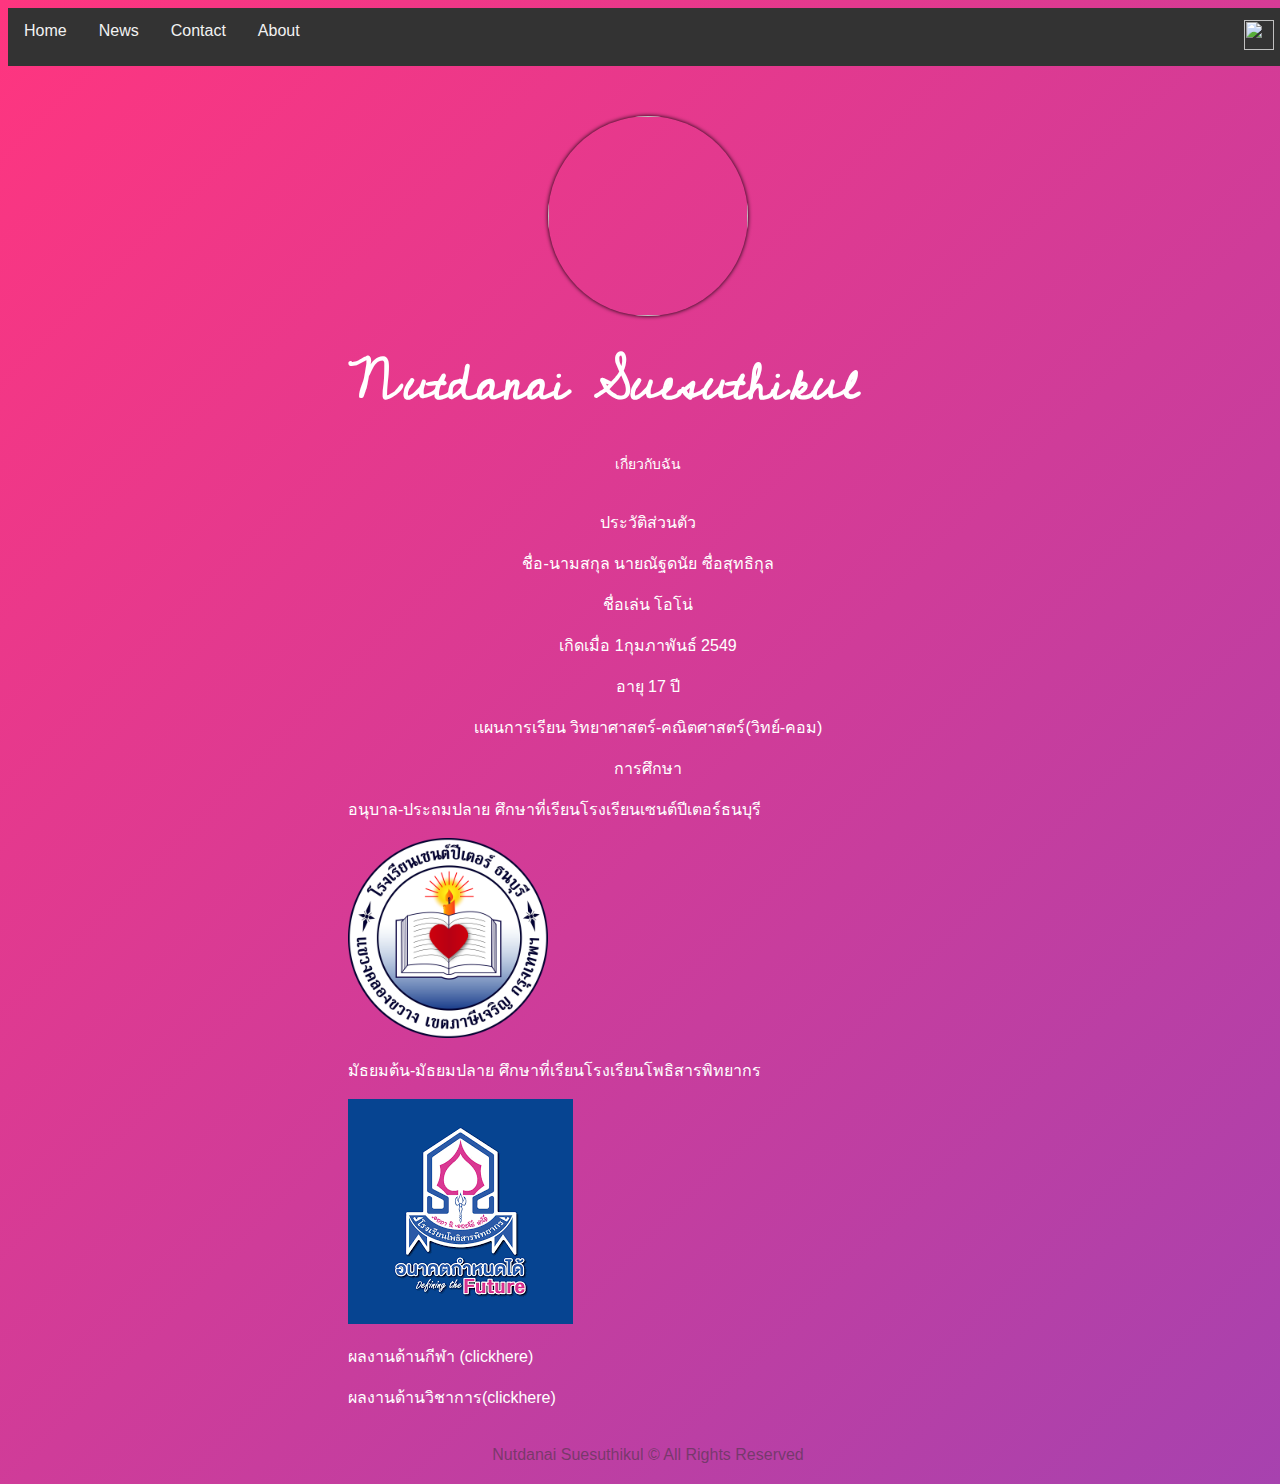
==== portfolio/about.html @ a3049e0c "Update and rename about.php to about.html" ====
<!DOCTYPE html>
<html lang="en">
<head>
<meta charset="UTF-8">
<meta name="viewport" content="width=device-width, initial-scale=1">
<title>ผลงานด้านวิชาการ</title>
<link rel="stylesheet" href="style.css">
<link rel="stylesheet" href="https://cdnjs.cloudflare.com/ajax/libs/foundation/6.6.1/css/foundation.min.css">
<link rel="stylesheet" href="https://cdnjs.cloudflare.com/ajax/libs/foundation/6.6.1/css/foundation-float.min.css">
<link href='https://fonts.googleapis.com/css?family=Cedarville Cursive' rel='stylesheet'>
<link rel="stylesheet" href="https://stackpath.bootstrapcdn.com/font-awesome/4.7.0/css/font-awesome.min.css">
<link href="css/icons.css" rel="stylesheet">

      <!-- Font download -->
     <link href='https://fonts.googleapis.com/css?family=Cedarville Cursive' rel='stylesheet'>

    <!-- Font Awesome -->
    <link rel="stylesheet" href="css/font-awesome.min.css">

    <!-- Bootstrap core CSS -->
    <link href="css/bootstrap.min.css" rel="stylesheet">

    <!-- Material Design Bootstrap -->
    <link href="css/mdb.css" rel="stylesheet">

<div class="topnav">
  <a class="active" href="#home">Home</a>
  <a href="#news">News</a>
  <a href="#contact">Contact</a>
  <a href="#about">About</a>
<div class="imagenav">
  <img class="navpic1"src="https://media.geeksforgeeks.org/auth/profile/8ceu3jpotjla4m5wpbm7"alt="" width="30"height="30"></a>


</script> 


</div>
</div>



</script>

                <style type="text/css">

        body {
            font-family: 'Prompt', sans-serif;
        }

        input::-webkit-outer-spin-button,
        input::-webkit-inner-spin-button {
          -webkit-appearance: none;
          margin: 0;
      }
      input[type=number] {
          -moz-appearance: textfield;
      }

      .bg {
          width: 100%;
          height: 100vh;
          align-items: center;
          justify-content: center;
          background-size: 300% 300%;
          background-image: linear-gradient(
            -45deg,
            rgba(59,173,227,1) 0%,
            rgba(87,111,230,1) 25%,
            rgba(152,68,183,1) 51%,
            rgba(255,53,127,1) 100%
        );  
          animation: AnimateBG 20s ease infinite;
      }

      @keyframes AnimateBG {
          0%{background-position:0% 50%}
          50%{background-position:100% 50%}
          100%{background-position:0% 50%}
      }

  
  </style>


</head>
<body style="background-color:#9AD5F1" class="bg">


<div class="container">
   <img class="Logo" src="https://u18tihl.icehockeythailand.org/wp-content/uploads/2022/07/ONO.jpg" style="width:200px;height:200px;">
   <h1>
<label style="  font-family: 'Cedarville Cursive';color:white; font-size: 50px" for="name">Nutdanai Suesuthikul</label></h1>
<span class="slogan" style="color:white" >เกี่ยวกับฉัน</span>

<p class="bio" style="color:white">
ประวัติส่วนตัว
</p>
<p class="bio" style="color:white">
ชื่อ-นามสกุล นายณัฐดนัย ซื่อสุทธิกุล</p>
<p class="bio" style="color:white">ชื่อเล่น โอโน่</p>
<p class="bio" style="color:white">เกิดเมื่อ 1กุมภาพันธ์ 2549</p>
<p class="bio" style="color:white">อายุ 17 ปี</p>
<p class="bio" style="color:white">เเผนการเรียน วิทยาศาสตร์-คณิตศาสตร์(วิทย์-คอม)</p>


<p class="bio" style="color:white">
การศึกษา</p>
<p class="bio8" style="color:white">อนุบาล-ประถมปลาย ศึกษาที่เรียนโรงเรียนเซนต์ปีเตอร์ธนบุรี
<div class="logopic">
  <img src="picture/logo_spts.png" style="width:200px;height:200px;">
</div></p>

<p class="bio8" style="color:white">มัธยมต้น-มัธยมปลาย ศึกษาที่เรียนโรงเรียนโพธิสารพิทยากร</p>

<div class="row1">
  <div class="column">
  <img src="picture/logo_ps.png" class="logopic">
</div></p>
<p class="bio8" style="color:white">ผลงานด้านกีฬา (clickhere)</p>
<p class="bio8" style="color:white">ผลงานด้านวิชาการ(clickhere)</p> 
</div>
  <div class="footer">
    Nutdanai Suesuthikul &copy;
    <script>
      doccument.write(new Date().getFullYear())
    </script>All Rights Reserved
</html>
---- portfolio/style.css ----
.container {
	max-width: 600px;
	margin: auto;
	margin-top: 50px;
}


p.bio{
	text-align: center;
}

hr {
	width: 100px;
	height:2px;
	background_color: #2199e8;
	margin-bottom: 50px;
	margin-top: 10px;
}

img.Logo{
	width: 80px;
	height: 80px;
	border-radius: 50%;
	display: block;
	margin-left: auto;
	margin-right: auto;
	box-shadow: 0px 0px 4px rgba(0,0,0,7);
}

h1.name{
	text-transform: uppercase;
	font-size: 1.5rem;
	font-color: #ffffff;
	font-weight: bold;
	text-allign: center;
	margin-top: 20px;
}

span.slogan{
	display: block;
	text-align: center;
	text_transform: uppercase;
	font-size: 14px;
	font-color: #ffffff;
	color: rgba(51,51,51,0.7);
	margin-bottom: 35px;
}

.social-img ul{
	margin: 0;
	text-align: center;
	width: 100%;
	margin-bottom: 50px;
}
.social-img ul li {
	display: inline;
	background: rgba(204,204,204,0.5);
	padding: 10px;
	border-radius: 50px;
	curser: pointer;
	transition: background 150ms ease-in out;
}
.social-img ul li:hover {
	background: #ccc;
}
h5{
	text-align: center;
	font-size: 1.1rem;
	margin-top: 50px;
	text-transform: uppercase;
}
.work{
	margin-bottom: 20px;
}
.footer{
	text-align: center;
	padding: 20px 0;
	color: rgba(51,51,51,0.5);
}

.topnav {
  overflow: hidden;
  background-color: #333;
}

.topnav a {
  float: left;
  display: block;
  color: #f2f2f2;
  text-align: center;
  padding: 14px 16px;
  text-decoration: none;
}

/* Links - change color on hover */
.topnav a:hover {
  background-color: #ddd;
  color: black;
}

.imagenav {
  float: right;
  display: block;
  color: #f2f2f2;
  text-align: center;
  padding: 12px 14px;
  text-decoration: none;
}

.WebContainer{
    width:100%;
    min-width:1000px;
    height:auto;
}
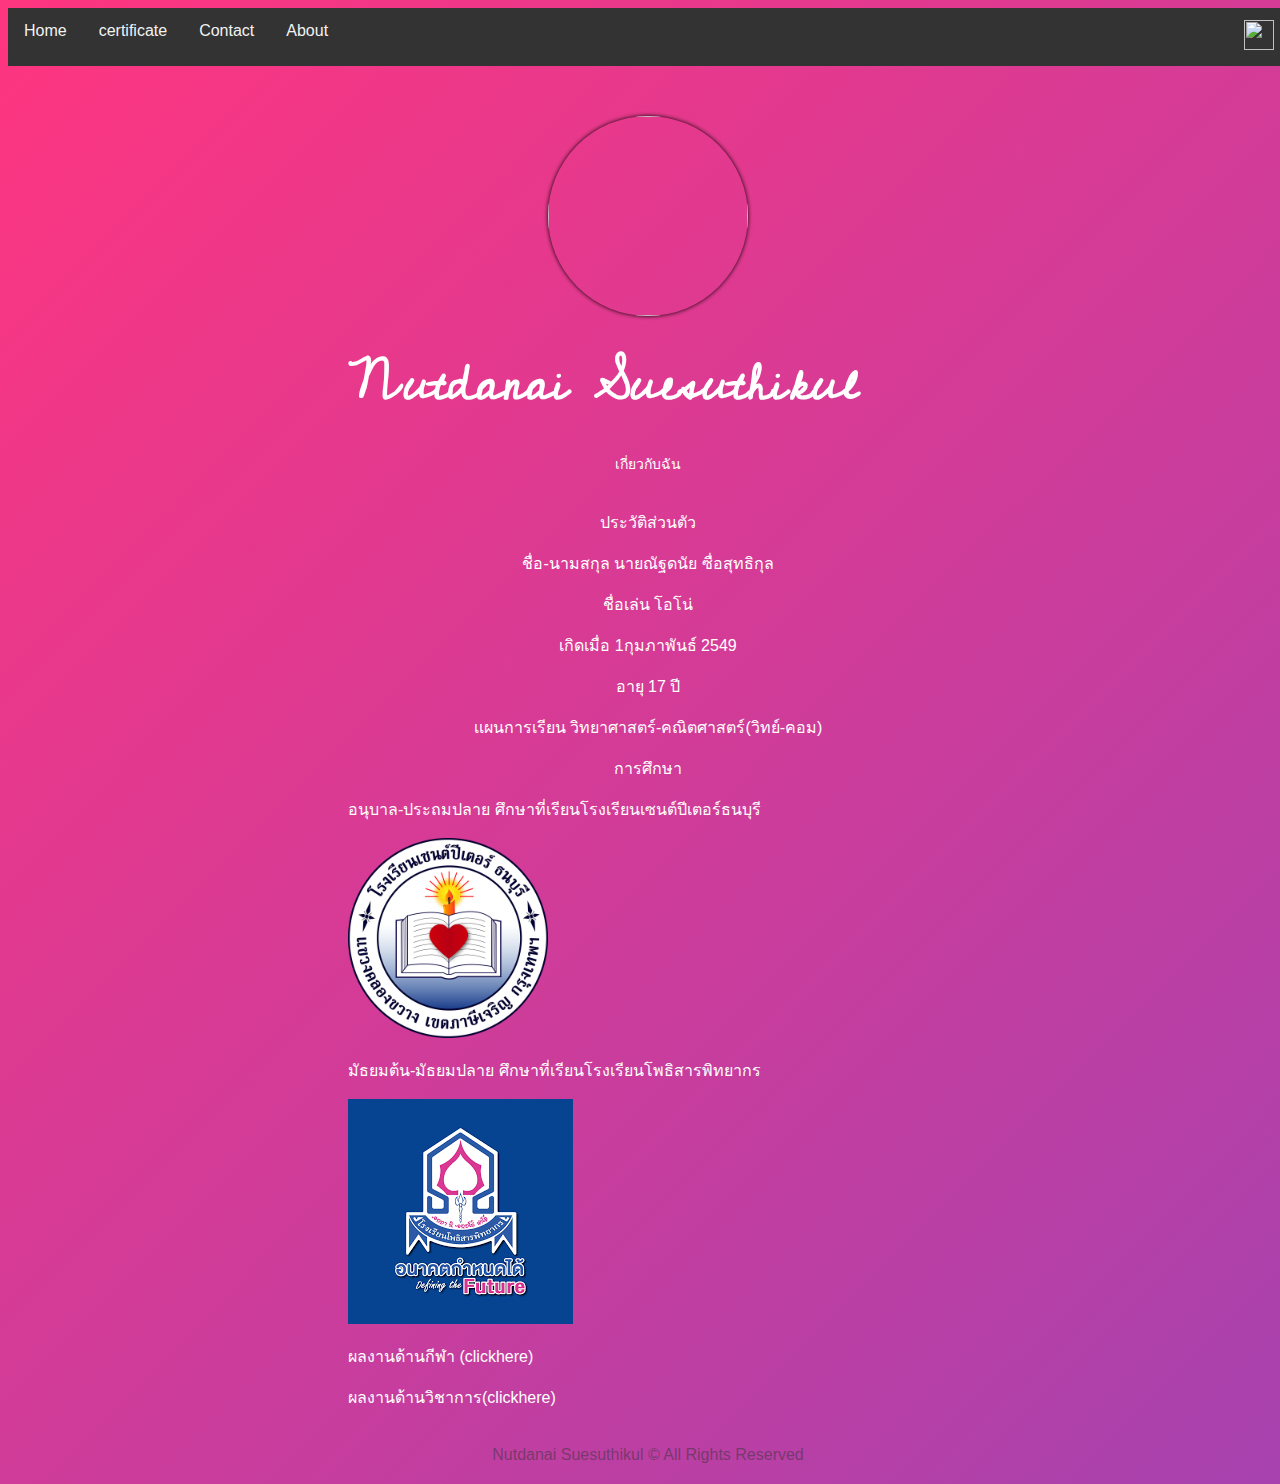
==== commit ca6614d6: "Update about.html" ====
--- a/portfolio/about.html
+++ b/portfolio/about.html
@@ -2,8 +2,8 @@
 <html lang="en">
 <head>
 <meta charset="UTF-8">
-<meta name="viewport" content="width=device-width, initial-scale=1">
-<title>ผลงานด้านวิชาการ</title>
+<meta http-equiv="Content-Type" content="text/html; charset=utf-8" />
+<title>เกี่ยวกับฉัน</title>
 <link rel="stylesheet" href="style.css">
 <link rel="stylesheet" href="https://cdnjs.cloudflare.com/ajax/libs/foundation/6.6.1/css/foundation.min.css">
 <link rel="stylesheet" href="https://cdnjs.cloudflare.com/ajax/libs/foundation/6.6.1/css/foundation-float.min.css">
@@ -24,10 +24,10 @@
     <link href="css/mdb.css" rel="stylesheet">
 
 <div class="topnav">
-  <a class="active" href="#home">Home</a>
-  <a href="#news">News</a>
+  <a class="active" href="index.html">Home</a>
+  <a href="certificate.html">certificate</a>
   <a href="#contact">Contact</a>
-  <a href="#about">About</a>
+  <a href="about.html">About</a>
 <div class="imagenav">
   <img class="navpic1"src="https://media.geeksforgeeks.org/auth/profile/8ceu3jpotjla4m5wpbm7"alt="" width="30"height="30"></a>
 
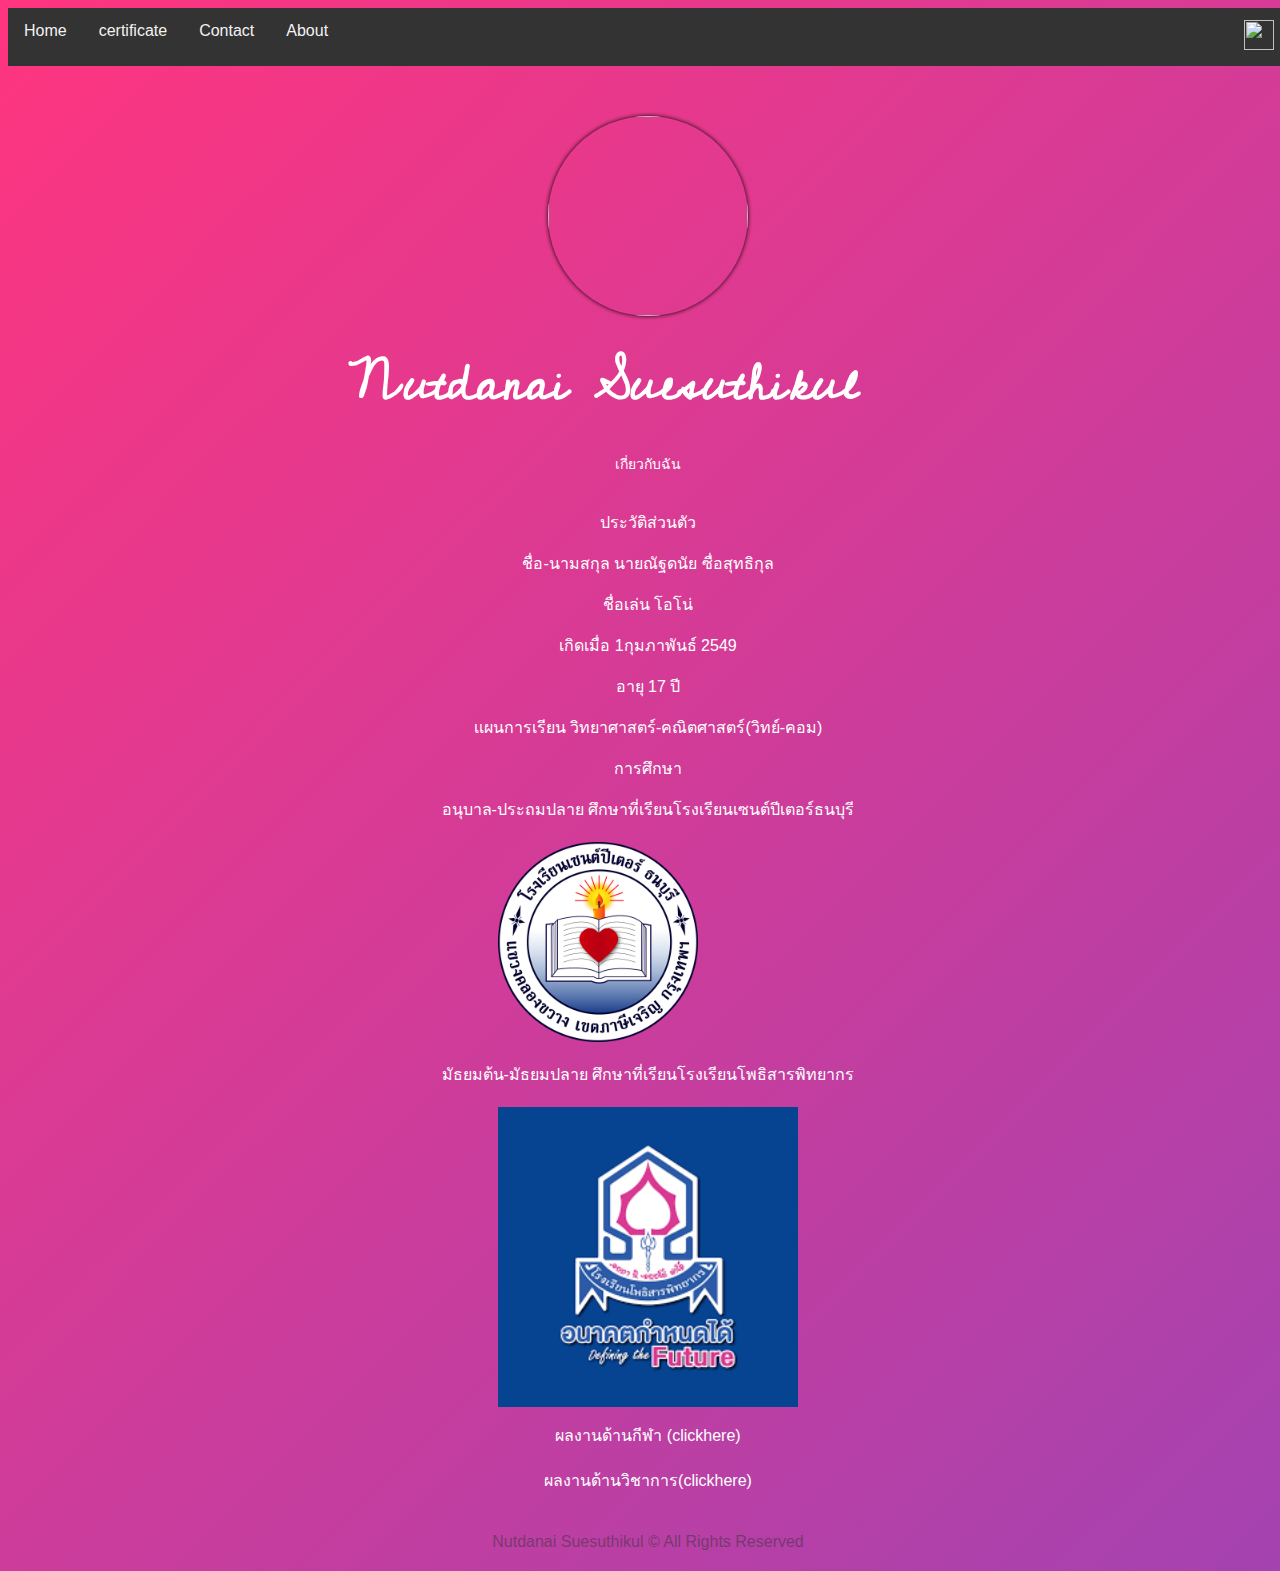
==== commit 36441e69: "Update about.html" ====
--- a/portfolio/about.html
+++ b/portfolio/about.html
@@ -26,7 +26,7 @@
 <div class="topnav">
   <a class="active" href="index.html">Home</a>
   <a href="certificate.html">certificate</a>
-  <a href="#contact">Contact</a>
+  <a href="contact.html">Contact</a>
   <a href="about.html">About</a>
 <div class="imagenav">
   <img class="navpic1"src="https://media.geeksforgeeks.org/auth/profile/8ceu3jpotjla4m5wpbm7"alt="" width="30"height="30"></a>
--- a/portfolio/style.css
+++ b/portfolio/style.css
@@ -112,3 +112,110 @@
     min-width:1000px;
     height:auto;
 }
+
+p.bio7{
+	text-align: center;
+	float: right;
+	margin-bottom: 20px;
+}
+.h5sport{
+    text-align: center;
+	font-size: 1.1rem;
+	margin-top: 100px;
+	text-transform: uppercase;
+}
+p.bio7:hover {
+	background: #ccc;
+}
+
+
+#myImg {
+  border-radius: 5px;
+  cursor: pointer;
+  transition: 0.3s;
+}
+
+#myImg:hover {opacity: 0.7;}
+
+/* The Modal (background) */
+.modal {
+  display: none; /* Hidden by default */
+  position: fixed; /* Stay in place */
+  z-index: 1; /* Sit on top */
+  padding-top: 100px; /* Location of the box */
+  left: 0;
+  top: 0;
+  width: 100%; /* Full width */
+  height: 100%; /* Full height */
+  overflow: auto; /* Enable scroll if needed */
+  background-color: rgb(0,0,0); /* Fallback color */
+  background-color: rgba(0,0,0,0.9); /* Black w/ opacity */
+}
+
+/* Modal Content (Image) */
+.modal-content {
+  margin: auto;
+  display: block;
+  width: 80%;
+  max-width: 700px;
+}
+
+/* Caption of Modal Image (Image Text) - Same Width as the Image */
+#caption {
+  margin: auto;
+  display: block;
+  width: 80%;
+  max-width: 700px;
+  text-align: center;
+  color: #ccc;
+  padding: 10px 0;
+  height: 150px;
+}
+
+/* Add Animation - Zoom in the Modal */
+.modal-content, #caption {
+  animation-name: zoom;
+  animation-duration: 0.6s;
+}
+
+@keyframes zoom {
+  from {transform:scale(0)}
+  to {transform:scale(1)}
+}
+
+/* The Close Button */
+.close {
+  position: absolute;
+  top: 15px;
+  right: 35px;
+  color: #f1f1f1;
+  font-size: 40px;
+  font-weight: bold;
+  transition: 0.3s;
+}
+
+.close:hover,
+.close:focus {
+  color: #bbb;
+  text-decoration: none;
+  cursor: pointer;
+}
+
+/* 100% Image Width on Smaller Screens */
+@media only screen and (max-width: 700px){
+  .modal-content {
+    width: 100%;
+  }
+}
+
+p.bio8{
+	text-align: center;
+	margin-bottom: 20px;
+}
+.logopic{
+  display: block;
+  margin-left: auto;
+  margin-right: auto;
+  width: 50%;
+  float: center;
+}
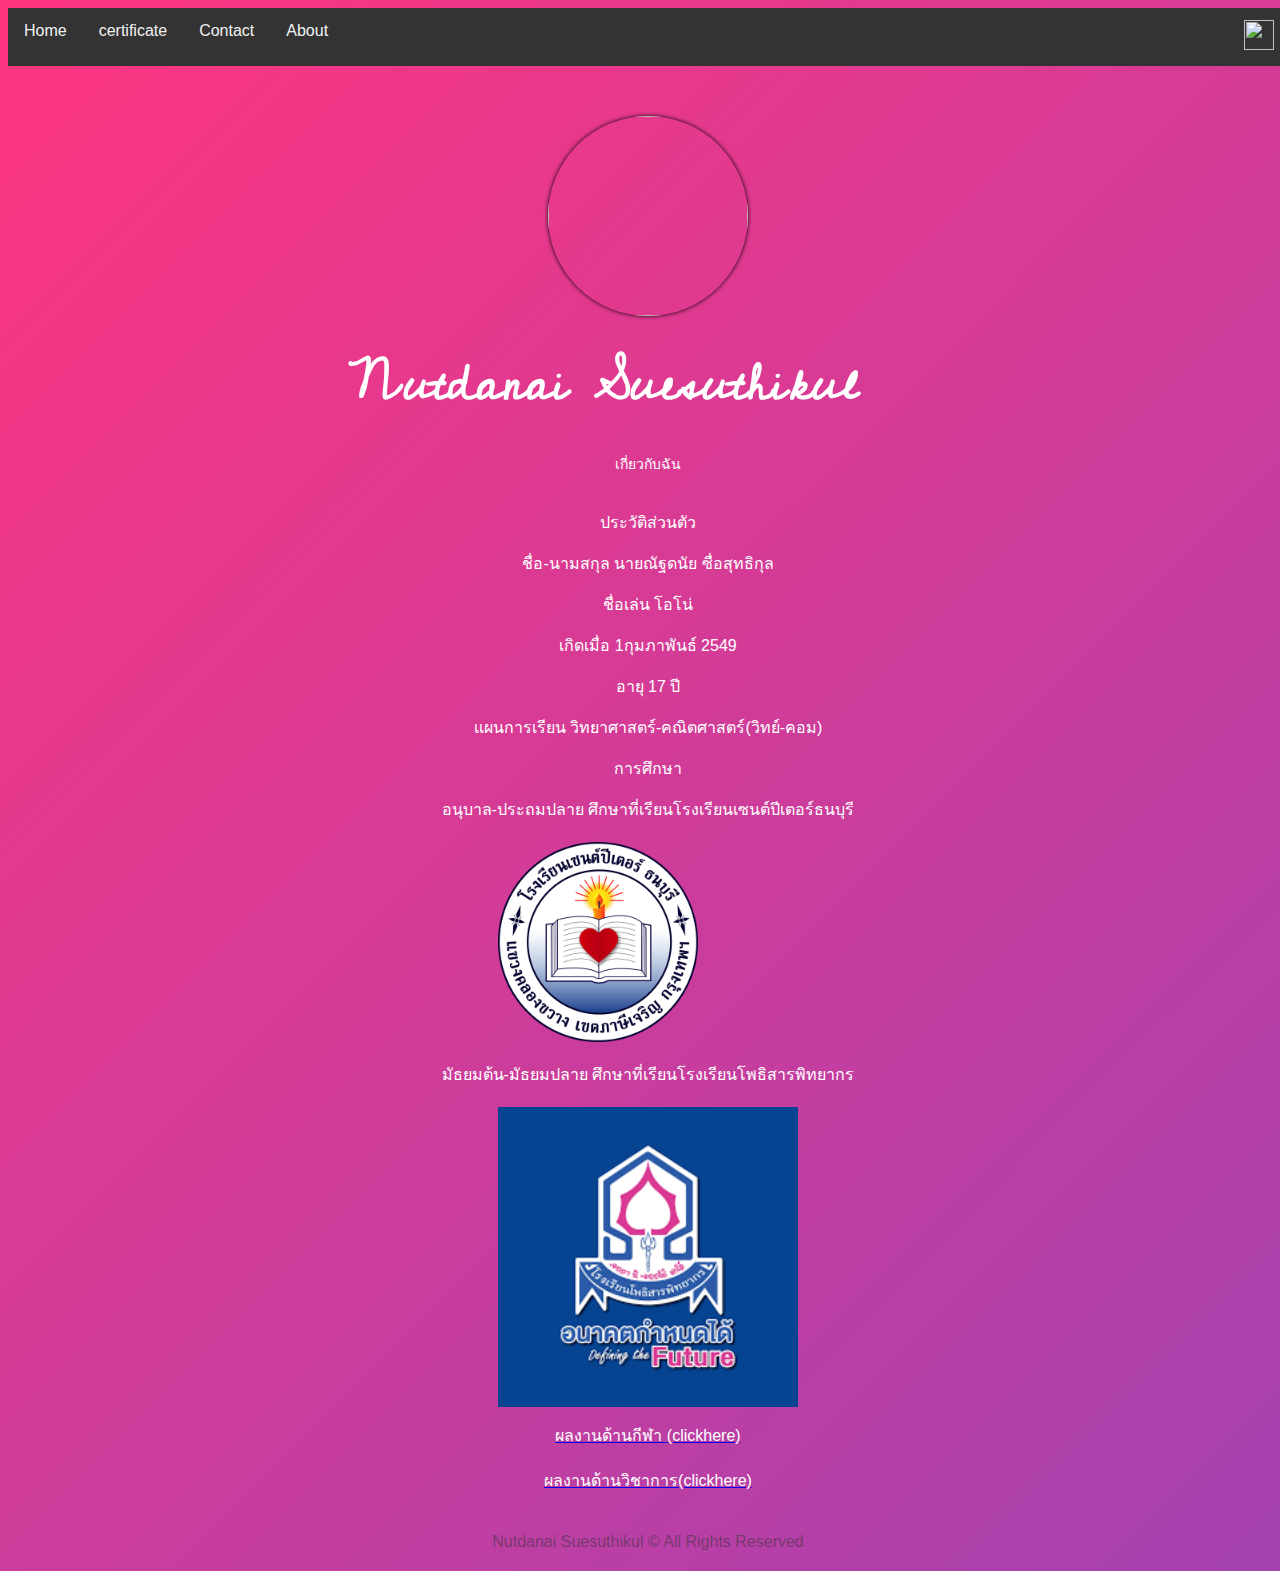
==== commit 7c26e3eb: "Update about.html" ====
--- a/portfolio/about.html
+++ b/portfolio/about.html
@@ -117,8 +117,13 @@
   <div class="column">
   <img src="picture/logo_ps.png" class="logopic">
 </div></p>
+<a href="sport.html">
 <p class="bio8" style="color:white">ผลงานด้านกีฬา (clickhere)</p>
-<p class="bio8" style="color:white">ผลงานด้านวิชาการ(clickhere)</p> 
+</a>     
+
+<a href="academic.html">
+<p class="bio8" style="color:white">ผลงานด้านวิชาการ(clickhere)</p>
+</a>
 </div>
   <div class="footer">
     Nutdanai Suesuthikul &copy;
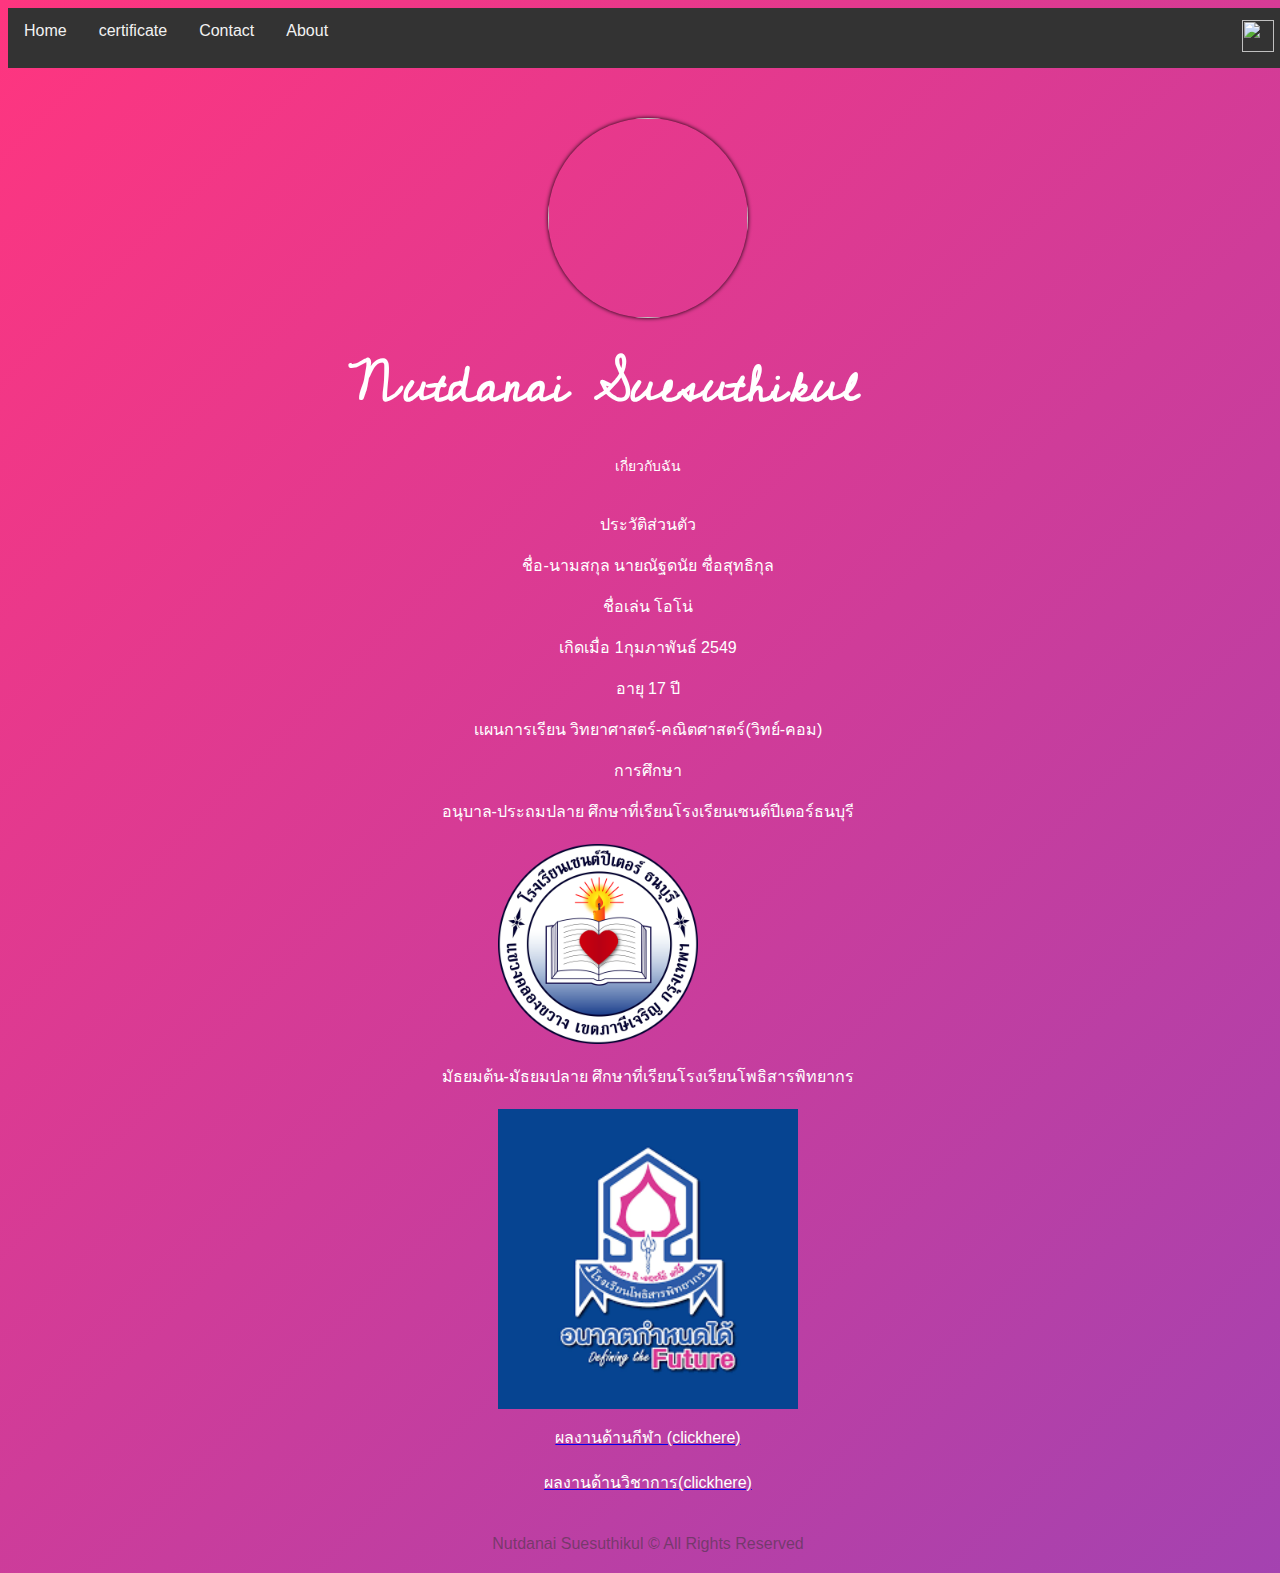
==== commit 79c2cea7: "Update about.html" ====
--- a/portfolio/about.html
+++ b/portfolio/about.html
@@ -29,7 +29,7 @@
   <a href="contact.html">Contact</a>
   <a href="about.html">About</a>
 <div class="imagenav">
-  <img class="navpic1"src="https://media.geeksforgeeks.org/auth/profile/8ceu3jpotjla4m5wpbm7"alt="" width="30"height="30"></a>
+  <img class="navpic1"src="picture/logo_ps"alt="" width="32"height="32"></a>
 
 
 </script> 
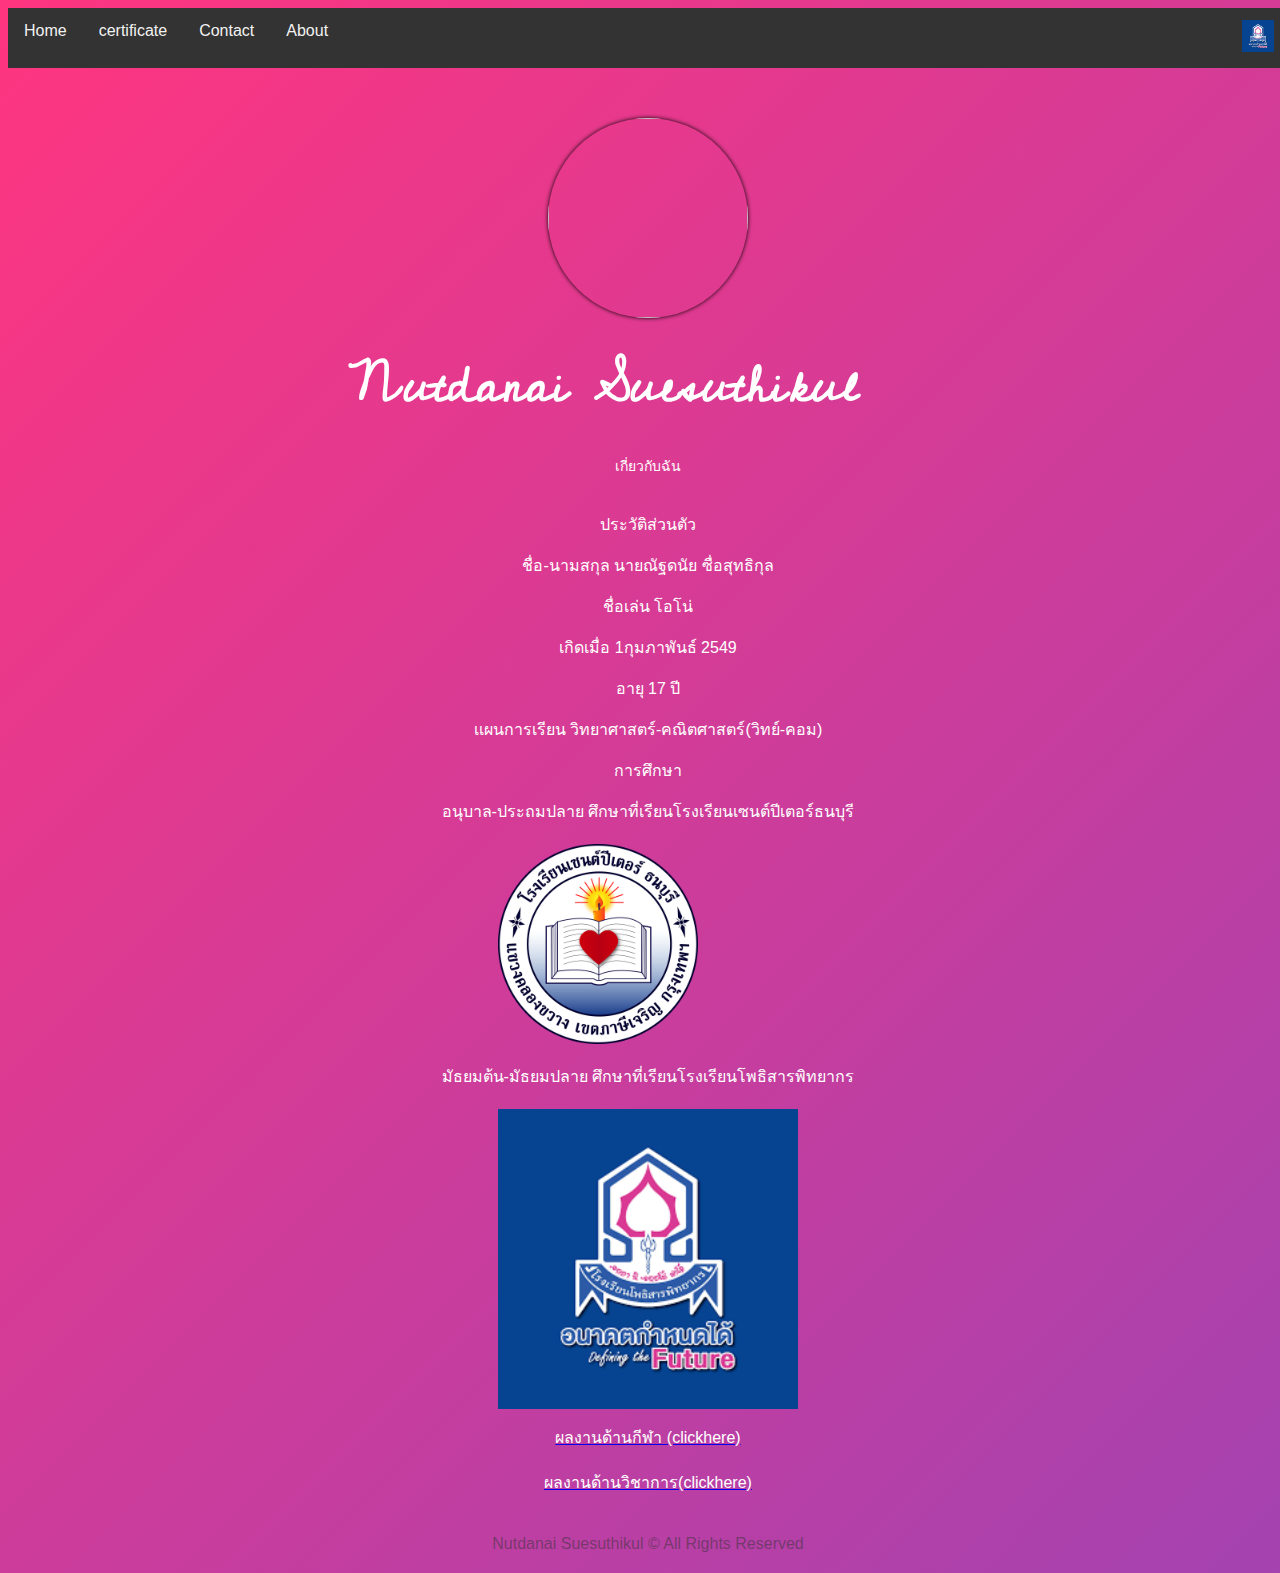
==== commit 001c5027: "Update about.html" ====
--- a/portfolio/about.html
+++ b/portfolio/about.html
@@ -29,7 +29,7 @@
   <a href="contact.html">Contact</a>
   <a href="about.html">About</a>
 <div class="imagenav">
-  <img class="navpic1"src="picture/logo_ps"alt="" width="32"height="32"></a>
+  <img class="navpic1"src="picture/logo_ps.png"alt="" width="32"height="32"></a>
 
 
 </script> 
